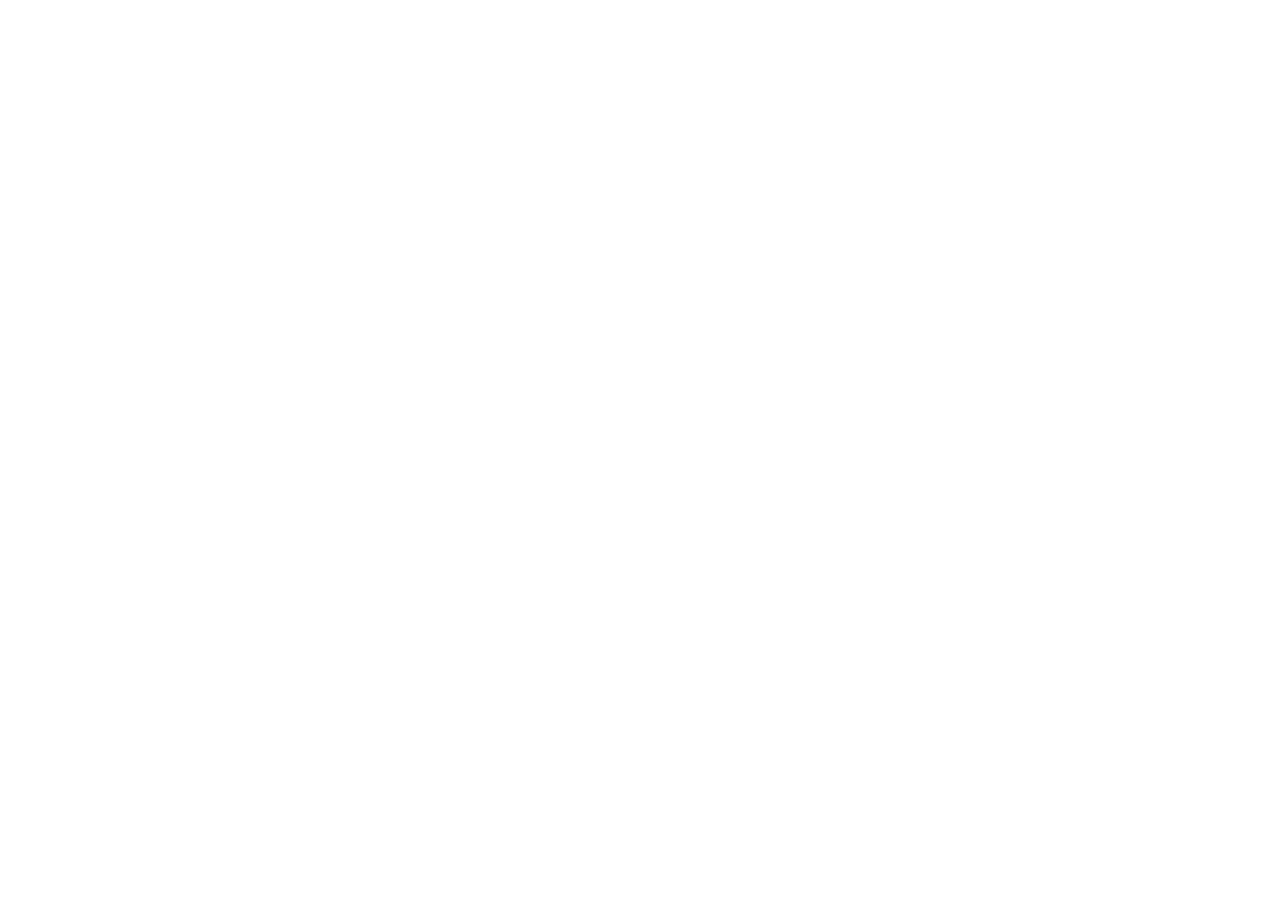
==== index.html @ 76a34475 "añadido index.html" ====
<!DOCTYPE html>
<html lang="en">

<head>
    <meta charset="UTF-8">
    <meta name="viewport" content="width=device-width, initial-scale=1.0">
    <title>Document</title>
</head>

<body>

</body>

</html>
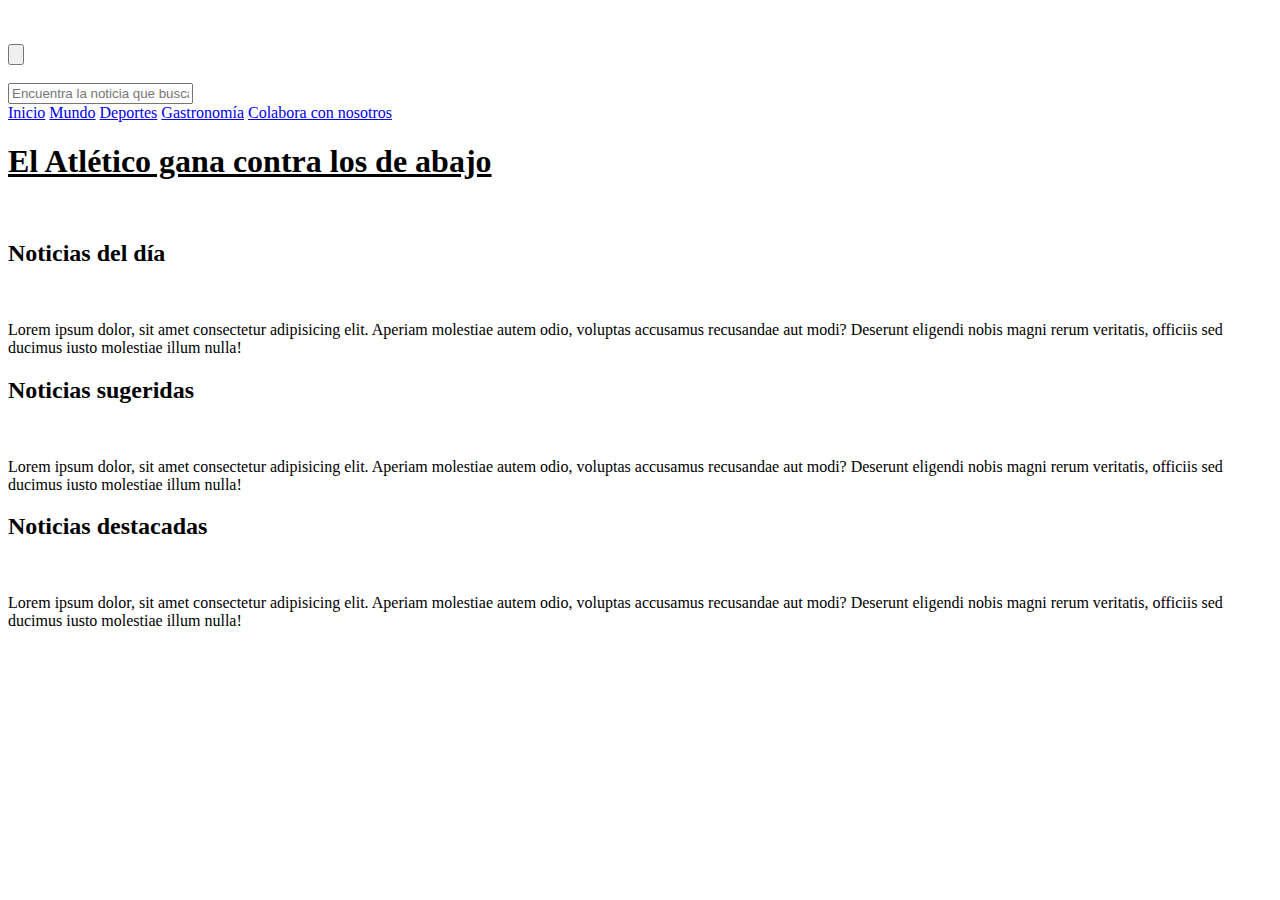
==== commit c7c5139d: "enlaces aplicados" ====
--- a/index.html
+++ b/index.html
@@ -4,11 +4,96 @@
 <head>
     <meta charset="UTF-8">
     <meta name="viewport" content="width=device-width, initial-scale=1.0">
-    <title>Document</title>
+    <title>Multidiario</title>
+    <link rel="preconnect" href="https://fonts.googleapis.com">
+    <link rel="preconnect" href="https://fonts.gstatic.com" crossorigin>
+    <link href="https://fonts.googleapis.com/css2?family=Imbue:opsz@10..100&display=swap" rel="stylesheet">
+    <link rel="stylesheet" href="css/style.css">
 </head>
 
 <body>
 
+    <section class="topBox" id="topBox">
+        <div class="topBox-row">
+            <div id="logoUsuario">
+                <img src="assets/icono usuario.png" alt="" srcset="">
+            </div>
+            <div id="logoPrincipal">
+                <a href="#">
+                    <img src="assets/MultiDiario.png" alt="" srcset="">
+                </a>
+            </div>
+            <button class="hamburguesaMenu">
+                <img src="assets/hamburguesa.png" alt="" srcset="">
+            </button>
+        </div>
+        <div class="topBox-row">
+            <nav>
+                <div class="fondoBuscador">
+                    <label for="recuadroBusqueda"><img src="assets/lupa.png" alt="" srcset=""></label>
+                    <div class="buscador">
+                        <input type="text" placeholder="Encuentra la noticia que buscas" id="recuadroBusqueda">
+                    </div>
+                </div>
+            </nav>
+        </div>
+    </section>
+
+    <section class="noticiasRápidas">
+        <a href="index.html">Inicio</a>
+        <a href="mundo.html">Mundo</a>
+        <a href="deportes.html">Deportes</a>
+        <a href="gastronomía.html">Gastronomía</a>
+        <a href="colaboraConNosotros.html">Colabora con nosotros</a>
+    </section>
+
+    <u>
+        <h1>El Atlético gana contra los de abajo</h1>
+    </u>
+    <a href="">
+        <img src="assets/imagen fútbol.jpeg" alt="" srcset="">
+        </img>
+    </a>
+
+    <section id="noticiaPrincipal" class="noticiaPrincipal">
+        <h2>Noticias del día</h2>
+        <a href="">
+            <img src="assets/celta-granada-krCD--562x393@RC.webp" alt="" srcset="">
+            </img>
+        </a>
+        <p>Lorem ipsum dolor, sit amet consectetur adipisicing elit. Aperiam molestiae autem odio, voluptas accusamus
+            recusandae aut modi? Deserunt eligendi nobis magni rerum veritatis, officiis sed ducimus iusto molestiae
+            illum nulla!</p>
+    </section>
+
+    <section id="noticiasSugeridas" class="noticiasSugeridas">
+        <h2>Noticias sugeridas</h2>
+        <a href="">
+            <img src="assets/ramos.jpg" alt="" srcset="">
+            </img>
+        </a>
+        <p>Lorem ipsum dolor, sit amet consectetur adipisicing elit. Aperiam molestiae autem odio, voluptas accusamus
+            recusandae aut modi? Deserunt eligendi nobis magni rerum veritatis, officiis sed ducimus iusto molestiae
+            illum nulla!</p>
+    </section>
+
+    <section id="noticiasDesctacadas" class="noticiasDesctacadas">
+        <h2>Noticias destacadas</h2>
+        <a href="">
+            <img src="assets/leverkusenç.jpg" alt="" srcset="">
+            </img>
+        </a>
+        <p>Lorem ipsum dolor, sit amet consectetur adipisicing elit. Aperiam molestiae autem odio, voluptas accusamus
+            recusandae aut modi? Deserunt eligendi nobis magni rerum veritatis, officiis sed ducimus iusto molestiae
+            illum nulla!</p>
+    </section>
+
+    <footer>
+        <a href="https://www.instagram.com/" target="_blank"><img src="assets/instagram.png" alt=""></a>
+        <a href="https://www.google.com/intl/es/gmail/about/" target="_blank"><img src="assets/gmail.png" alt=""></a>
+        <a href="https://www.youtube.com/" target="_blank"><img src="assets/youtube.png" alt=""></a>
+        <a href="https://twitter.com/?lang=es" target="_blank"><img src="assets/x.png" alt=""></a>
+    </footer>
 </body>
 
 </html>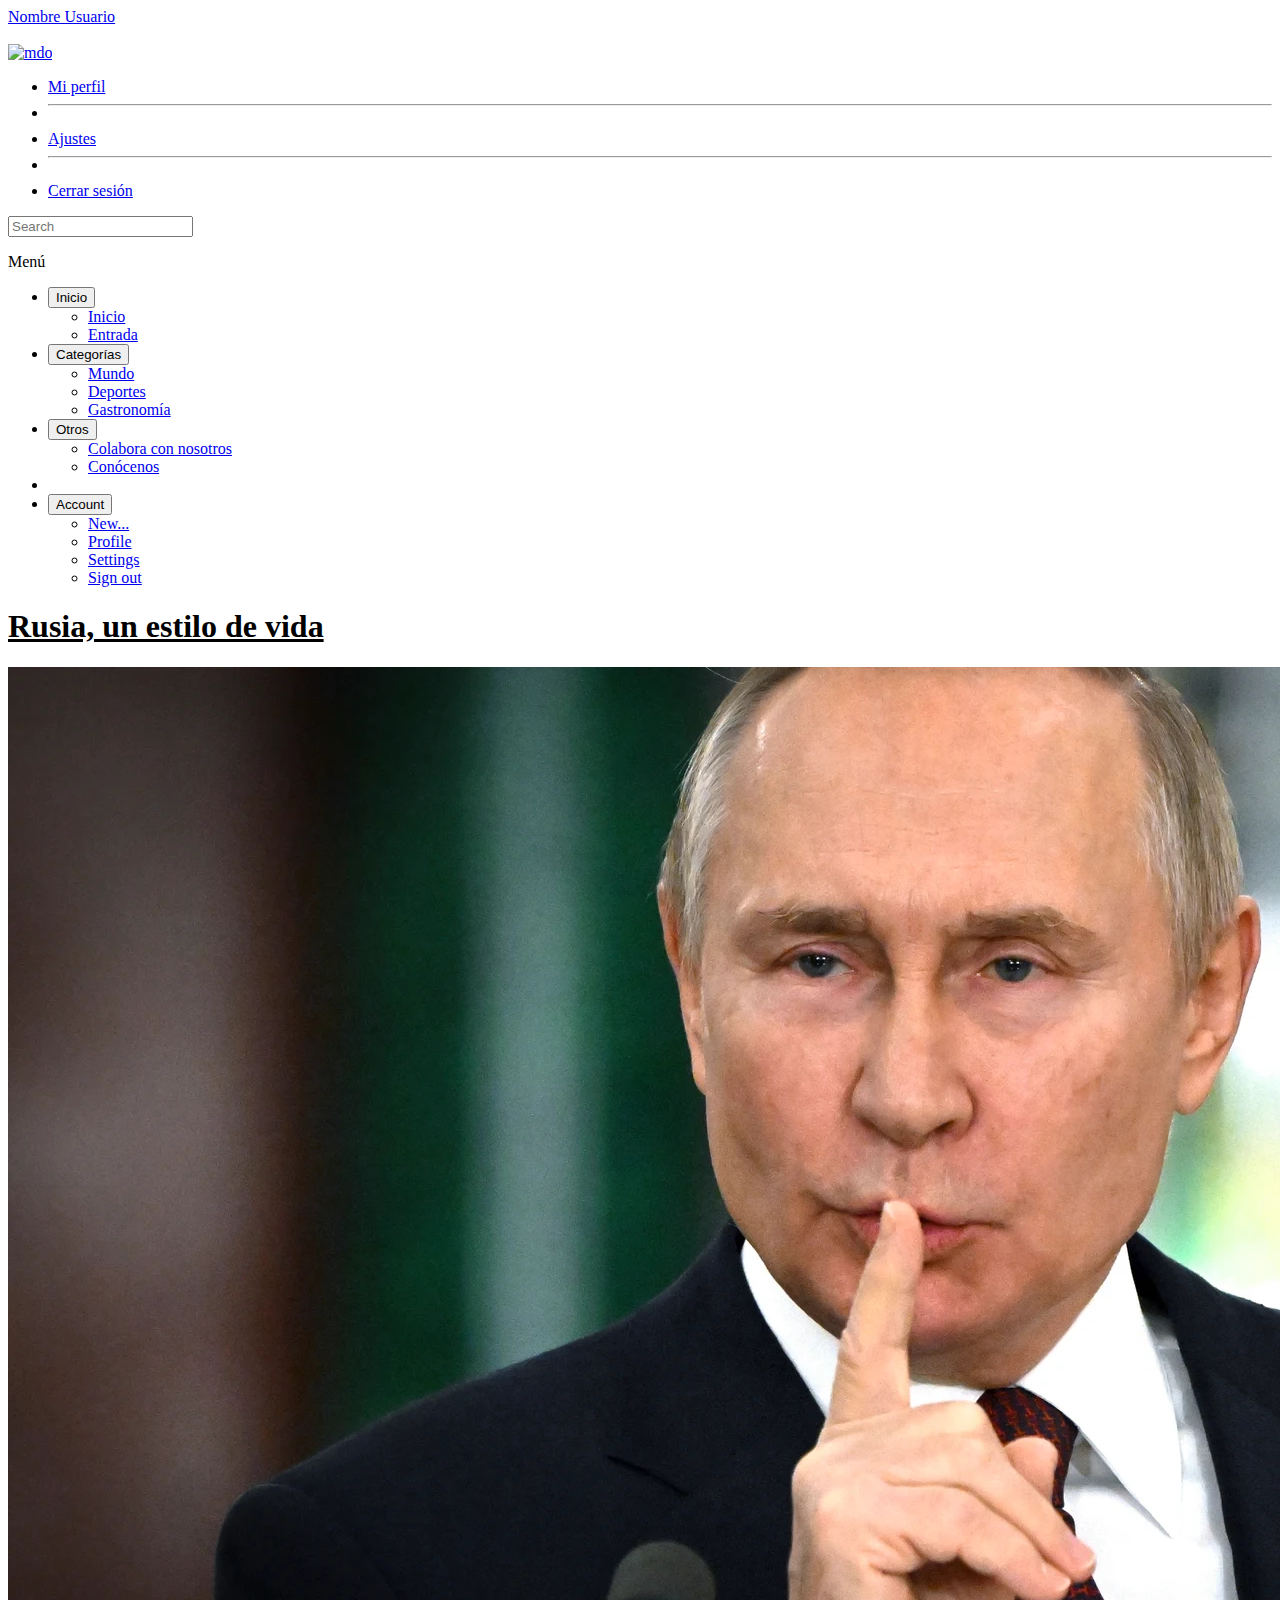
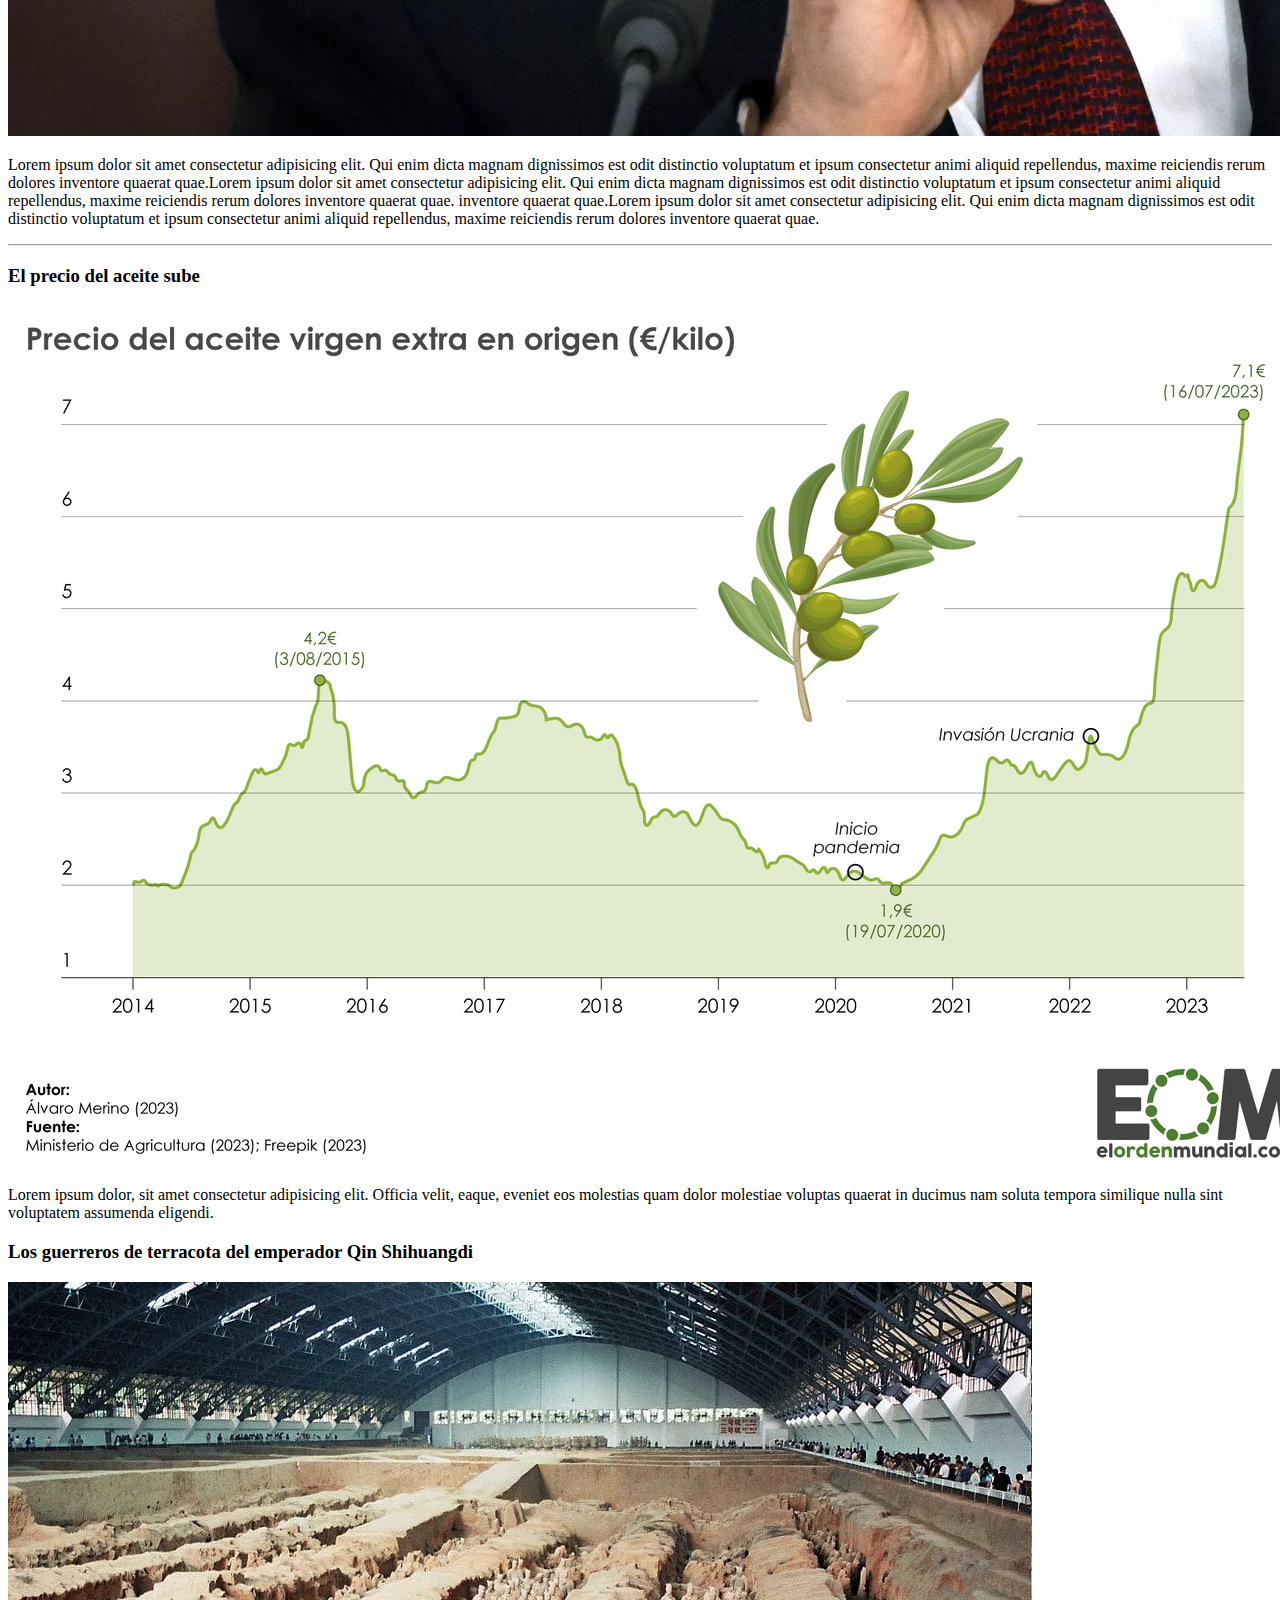
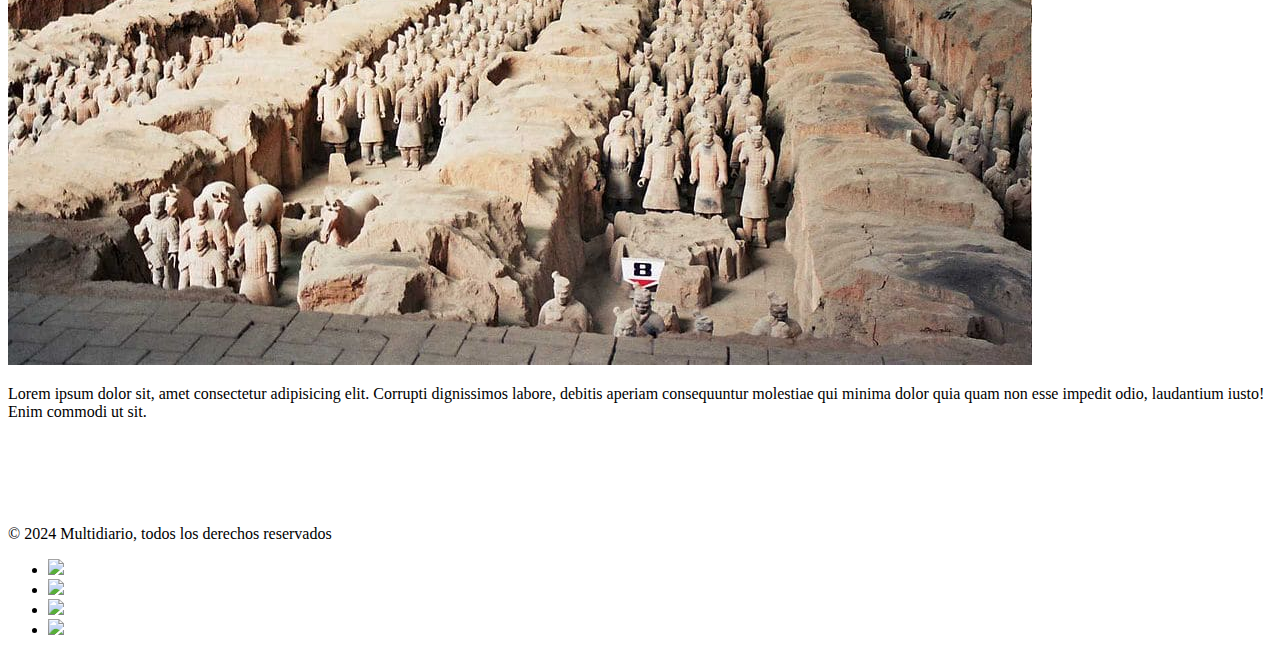
==== commit ed28345e: "Todas las páginas realizadas." ====
--- a/index.html
+++ b/index.html
@@ -1,99 +1,245 @@
 <!DOCTYPE html>
-<html lang="en">
+<html lang="es">
 
 <head>
     <meta charset="UTF-8">
     <meta name="viewport" content="width=device-width, initial-scale=1.0">
     <title>Multidiario</title>
-    <link rel="preconnect" href="https://fonts.googleapis.com">
-    <link rel="preconnect" href="https://fonts.gstatic.com" crossorigin>
-    <link href="https://fonts.googleapis.com/css2?family=Imbue:opsz@10..100&display=swap" rel="stylesheet">
-    <link rel="stylesheet" href="css/style.css">
+    <link href="https://cdn.jsdelivr.net/npm/bootstrap@5.3.2/dist/css/bootstrap.min.css" rel="stylesheet"
+        integrity="sha384-T3c6CoIi6uLrA9TneNEoa7RxnatzjcDSCmG1MXxSR1GAsXEV/Dwwykc2MPK8M2HN" crossorigin="anonymous">
+        <link rel="stylesheet" href="css.css">
 </head>
 
-<body>
-
-    <section class="topBox" id="topBox">
-        <div class="topBox-row">
-            <div id="logoUsuario">
-                <img src="assets/icono usuario.png" alt="" srcset="">
+<body class="container bg-dark">
+
+
+    <header class="p-3 mb-3 border-bottom bg-dark">
+        <div class="container">
+            <div class="row">
+
+                <div class="d-flex flex-wrap align-items-center justify-content-center justify-content-lg-start">
+
+                    <div class="col-4">
+                        <li>
+                            <a href="#" class="nav-link px-2 link-danger">Nombre Usuario</a>
+                        </li>
+                    </div>
+
+                    <div class="col-4">
+                        <li>
+                            <img src="assets/MultiDiario.png" alt="" srcset="" class="img-fluid">
+                        </li>
+                    </div>
+
+                    <div class="col-4">
+                        <div class="dropdown text-end">
+                            <a href="#" class="d-block link-body-emphasis text-decoration-none dropdown-toggle"
+                                data-bs-toggle="dropdown" aria-expanded="false">
+                                <img src="assets/icono usuario.png" alt="mdo" width="32" height="32"
+                                    class="rounded-circle">
+                            </a>
+                            <ul class="dropdown-menu text-small">
+                                <!-- <li><a class="dropdown-item" href="#"></a></li> -->
+                                <li><a class="dropdown-item" href="#">Mi perfil</a></li>
+                                <li>
+                                    <hr class="dropdown-divider">
+                                </li>
+                                <li><a class="dropdown-item" href="#">Ajustes</a></li>
+                                <li>
+                                    <hr class="dropdown-divider">
+                                </li>
+                                <li><a class="dropdown-item" href="#">Cerrar sesión</a></li>
+                            </ul>
+                        </div>
+                    </div>
+                </div>
             </div>
-            <div id="logoPrincipal">
-                <a href="#">
-                    <img src="assets/MultiDiario.png" alt="" srcset="">
-                </a>
+        </div>
+    </header>
+    <nav class="navbar navbar-expand-md navbar-dark bg-dark" aria-label="Fourth navbar example">
+        <div class="container-fluid">
+            <div class="collapse navbar-collapse" id="">
+                <form role="search">
+                    <input class="form-control" type="search" placeholder="Search" aria-label="Search">
+                </form>
             </div>
-            <button class="hamburguesaMenu">
-                <img src="assets/hamburguesa.png" alt="" srcset="">
-            </button>
-        </div>
-        <div class="topBox-row">
-            <nav>
-                <div class="fondoBuscador">
-                    <label for="recuadroBusqueda"><img src="assets/lupa.png" alt="" srcset=""></label>
-                    <div class="buscador">
-                        <input type="text" placeholder="Encuentra la noticia que buscas" id="recuadroBusqueda">
-                    </div>
-                </div>
-            </nav>
-        </div>
-    </section>
-
-    <section class="noticiasRápidas">
-        <a href="index.html">Inicio</a>
-        <a href="mundo.html">Mundo</a>
-        <a href="deportes.html">Deportes</a>
-        <a href="gastronomía.html">Gastronomía</a>
-        <a href="colaboraConNosotros.html">Colabora con nosotros</a>
-    </section>
-
-    <u>
-        <h1>El Atlético gana contra los de abajo</h1>
-    </u>
-    <a href="">
-        <img src="assets/imagen fútbol.jpeg" alt="" srcset="">
-        </img>
-    </a>
-
-    <section id="noticiaPrincipal" class="noticiaPrincipal">
-        <h2>Noticias del día</h2>
-        <a href="">
-            <img src="assets/celta-granada-krCD--562x393@RC.webp" alt="" srcset="">
-            </img>
-        </a>
-        <p>Lorem ipsum dolor, sit amet consectetur adipisicing elit. Aperiam molestiae autem odio, voluptas accusamus
-            recusandae aut modi? Deserunt eligendi nobis magni rerum veritatis, officiis sed ducimus iusto molestiae
-            illum nulla!</p>
-    </section>
-
-    <section id="noticiasSugeridas" class="noticiasSugeridas">
-        <h2>Noticias sugeridas</h2>
-        <a href="">
-            <img src="assets/ramos.jpg" alt="" srcset="">
-            </img>
-        </a>
-        <p>Lorem ipsum dolor, sit amet consectetur adipisicing elit. Aperiam molestiae autem odio, voluptas accusamus
-            recusandae aut modi? Deserunt eligendi nobis magni rerum veritatis, officiis sed ducimus iusto molestiae
-            illum nulla!</p>
-    </section>
-
-    <section id="noticiasDesctacadas" class="noticiasDesctacadas">
-        <h2>Noticias destacadas</h2>
-        <a href="">
-            <img src="assets/leverkusenç.jpg" alt="" srcset="">
-            </img>
-        </a>
-        <p>Lorem ipsum dolor, sit amet consectetur adipisicing elit. Aperiam molestiae autem odio, voluptas accusamus
-            recusandae aut modi? Deserunt eligendi nobis magni rerum veritatis, officiis sed ducimus iusto molestiae
-            illum nulla!</p>
-    </section>
+        </div>
+    </nav>
+    <div class="row  bg-dark">
+        <div class="col-3">
+            <aside>
+                <div class="flex-shrink-0 p-3" style="width: 280px;">
+                    <p class="d-flex align-items-center pb-3 mb-3 link-light text-decoration-none border-bottom">
+                        <span class="fs-5 fw-semibold">Menú</span>
+                    </p>
+                    <ul class="list-unstyled ps-0">
+                        <li class="mb-1">
+                            <button
+                                class="btn btn-toggle d-inline-flex align-items-center rounded border-0 collapsed link-light"
+                                data-bs-toggle="collapse" data-bs-target="#home-collapse" aria-expanded="false">
+                                Inicio
+                            </button>
+                            <div class="collapse" id="home-collapse">
+                                <ul class="btn-toggle-nav list-unstyled fw-normal pb-1 small">
+                                    <li><a href="index.html"
+                                            class="link-light d-inline-flex text-decoration-none rounded">Inicio</a>
+                                    </li>
+                                    <li><a href="entrada.html"
+                                            class="link-light d-inline-flex text-decoration-none rounded">Entrada</a>
+                                    </li>
+                                </ul>
+                            </div>
+                        </li>
+                        <li class="mb-1">
+                            <button
+                                class="btn btn-toggle d-inline-flex align-items-center rounded border-0 collapsed link-light"
+                                data-bs-toggle="collapse" data-bs-target="#dashboard-collapse" aria-expanded="false">
+                                Categorías
+                            </button>
+                            <div class="collapse" id="dashboard-collapse">
+                                <ul class="btn-toggle-nav list-unstyled fw-normal pb-1 small">
+                                    <li><a href="mundo.html"
+                                            class="link-light d-inline-flex text-decoration-none rounded">Mundo</a>
+                                    </li>
+                                    <li><a href="deportes.html"
+                                            class="link-light d-inline-flex text-decoration-none rounded">Deportes</a>
+                                    </li>
+                                    <li><a href="gastronomía.html"
+                                            class="link-light d-inline-flex text-decoration-none rounded">Gastronomía</a>
+                                    </li>
+                                </ul>
+                            </div>
+                        </li>
+                        <li class="mb-1">
+                            <button
+                                class="btn btn-toggle d-inline-flex align-items-center rounded border-0 collapsed link-light"
+                                data-bs-toggle="collapse" data-bs-target="#orders-collapse" aria-expanded="false">
+                                Otros
+                            </button>
+                            <div class="collapse" id="orders-collapse">
+                                <ul class="btn-toggle-nav list-unstyled fw-normal pb-1 small">
+                                    <li><a href="colaboraConNosotros.html"
+                                            class="link-light d-inline-flex text-decoration-none rounded">Colabora con
+                                            nosotros</a>
+                                    </li>
+                                    <li><a href="#"
+                                            class="link-light d-inline-flex text-decoration-none rounded">Conócenos</a>
+                                    </li>
+                                </ul>
+                            </div>
+                        </li>
+                        <li class="border-top my-3"></li>
+                        <li class="mb-1">
+                            <button
+                                class="btn btn-toggle d-inline-flex align-items-center rounded border-0 collapsed link-light"
+                                data-bs-toggle="collapse" data-bs-target="#account-collapse" aria-expanded="false">
+                                Account
+                            </button>
+                            <div class="collapse" id="account-collapse">
+                                <ul class="btn-toggle-nav list-unstyled fw-normal pb-1 small">
+                                    <li><a href="#"
+                                            class="link-light d-inline-flex text-decoration-none rounded">New...</a>
+                                    </li>
+                                    <li><a href="#"
+                                            class="link-light d-inline-flex text-decoration-none rounded">Profile</a>
+                                    </li>
+                                    <li><a href="#"
+                                            class="link-light d-inline-flex text-decoration-none rounded">Settings</a>
+                                    </li>
+                                    <li><a href="#" class="link-light d-inline-flex text-decoration-none rounded">Sign
+                                            out</a></li>
+                                </ul>
+                            </div>
+                        </li>
+                    </ul>
+                </div>
+            </aside>
+        </div>
+
+        <div class="col-9">
+            <main class="bg-dark text-light">
+                <!-- De aquí -->
+                <article>
+                    <h1 class="text-center"><u>Rusia, un estilo de vida</u></h1>
+                    <img class="img-fluid" src="assets/putin.webp" alt="" srcset="">
+                    <p>
+                        Lorem ipsum dolor sit amet consectetur adipisicing elit. Qui enim dicta magnam dignissimos est
+                        odit
+                        distinctio voluptatum et ipsum consectetur animi aliquid repellendus, maxime reiciendis rerum
+                        dolores
+                        inventore quaerat quae.Lorem ipsum dolor sit amet consectetur adipisicing elit. Qui enim dicta
+                        magnam
+                        dignissimos est odit
+                        distinctio voluptatum et ipsum consectetur animi aliquid repellendus, maxime reiciendis rerum
+                        dolores
+                        inventore quaerat quae.
+                        inventore quaerat quae.Lorem ipsum dolor sit amet consectetur adipisicing elit. Qui enim dicta
+                        magnam
+                        dignissimos est odit
+                        distinctio voluptatum et ipsum consectetur animi aliquid repellendus, maxime reiciendis rerum
+                        dolores
+                        inventore quaerat quae.
+                    </p>
+                </article>
+                <div class="text-light">
+                    <hr>
+                </div>
+
+                <div class="row">
+                    <div class="col-6">
+                        <section class="bg-dark">
+                            <h3>El precio del aceite sube</h3>
+                            <img src="assets/evolucion-precio-aceite-oliva-previa.png" class="img-fluid"
+                                alt="gráfico del aceite de oliva">
+                            <p>Lorem ipsum dolor, sit amet consectetur adipisicing elit. Officia velit, eaque, eveniet
+                                eos
+                                molestias
+                                quam dolor molestiae voluptas quaerat in ducimus nam soluta tempora similique nulla sint
+                                voluptatem
+                                assumenda eligendi.</p>
+                        </section>
+                    </div>
+                    <div class="col-6">
+                        <section>
+                            <h3>Los guerreros de terracota del emperador Qin Shihuangdi</h3>
+                            <img src="assets/Museo-del-Ejercito-de-Terracota.jpg"
+                                alt="Foto de los guerreros de Terracota, colección de un ejército asiático antiguo a escala real."
+                                class="img-fluid">
+                            <p>Lorem ipsum dolor sit, amet consectetur adipisicing elit. Corrupti dignissimos labore,
+                                debitis aperiam consequuntur molestiae qui minima dolor quia quam non esse impedit odio,
+                                laudantium iusto! Enim commodi ut sit.</p>
+                        </section>
+                    </div>
+                </div>
+
+
+                <!-- Hasta aquí -->
+            </main>
+        </div>
+
+    </div>
+    <br>
+    <br>
+    <br>
+    <br>
+
 
     <footer>
-        <a href="https://www.instagram.com/" target="_blank"><img src="assets/instagram.png" alt=""></a>
-        <a href="https://www.google.com/intl/es/gmail/about/" target="_blank"><img src="assets/gmail.png" alt=""></a>
-        <a href="https://www.youtube.com/" target="_blank"><img src="assets/youtube.png" alt=""></a>
-        <a href="https://twitter.com/?lang=es" target="_blank"><img src="assets/x.png" alt=""></a>
+        <div class="d-flex flex-column flex-sm-row justify-content-between py-4 my-4 border-top  bg-dark">
+            <p class="link-light">&copy; 2024 Multidiario, todos los derechos reservados</p>
+            <ul class="list-unstyled d-flex">
+                <li class="ms-3"><a class="link-body-emphasis" href="#"><img src="assets/instagram.png"></a></li>
+                <li class="ms-3"><a class="link-body-emphasis" href="#"><img src="assets/gmail.png"></a></li>
+                <li class="ms-3"><a class="link-body-emphasis" href="#"><img src="assets/youtube.png"></a></li>
+                <li class="ms-3"><a class="link-body-emphasis" href="#"><img src="assets/x.png"></a></li>
+            </ul>
+        </div>
     </footer>
+
 </body>
 
+<script src="https://cdn.jsdelivr.net/npm/bootstrap@5.3.2/dist/js/bootstrap.bundle.min.js"
+    integrity="sha384-C6RzsynM9kWDrMNeT87bh95OGNyZPhcTNXj1NW7RuBCsyN/o0jlpcV8Qyq46cDfL"
+    crossorigin="anonymous"></script>
+
 </html>